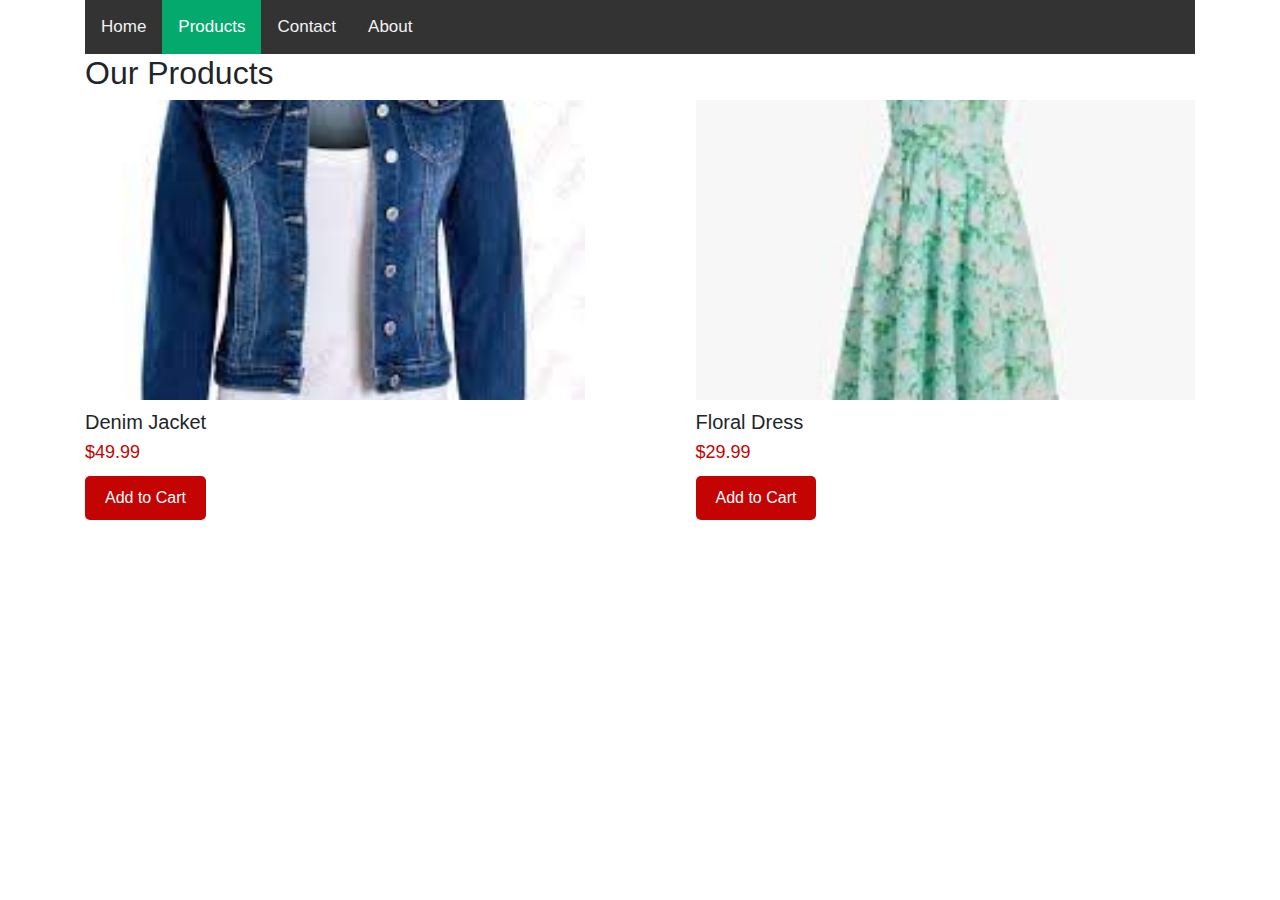
==== index.html @ 968ce436 "modified index.html style.css" ====
<!DOCTYPE html>
<html lang="en">

<head>
    <meta charset="UTF-8">
    <meta http-equiv="X-UA-Compatible" content="IE=edge">
    <meta name="viewport" content="width=device-width, initial-scale=1.0">
    <title>Document</title>
    <link rel="stylesheet" href="https://cdn.jsdelivr.net/npm/bootstrap@4.6.2/dist/css/bootstrap.min.css">
    <link rel="stylesheet" href="style.css">
</head>

<body>
    <div class="container">
    <div class="topnav">
        <a href="#home">Home</a>
        <a class="active" href="#products">Products</a>
        <a href="#contact">Contact</a>
        <a href="#about">About</a>
    </div>
        <h2> Our Products</h2>
        <div class="products">
            <div class="product">
                <img src="images/demin.jpg" alt="Product 1">
                <h2>Denim Jacket</h2>
                <p class="price">$49.99</p>
                <button>Add to Cart</button>
            </div>
            <div class="product">
                <img src="images/floral.jpg" alt="Product 2">
                <h2>Floral Dress</h2>
                <p class="price">$29.99</p>
                <button>Add to Cart</button>
            </div>
        </div>

    </div>
<script src="script.js"></script>
    
</body>

</html>
---- style.css ----
.products {
    display: flex;
    justify-content: space-between;
    flex-wrap: wrap;
  }
  
  .product {
    width: 45%;
    margin-bottom: 20px;
  }
  
  .product img {
    width: 100%;
    height: 300px;
    object-fit: cover;
    margin-bottom: 10px;
  }
  
  .product h2 {
    font-size: 20px;
    margin-bottom: 5px;
  }
  
  .product p.price {
    font-size: 18px;
    color: #c40303;
    margin-bottom: 10px;
  }
  
  button {
    background-color: #c40303;
    color: white;
    padding: 10px 20px;
    border: none;
    border-radius: 5px;
    cursor: pointer;
  }
  

@import url('https://fonts.googleapis.com/css2?family=Open+Sans&display=swap');

/* Add a black background color to the top navigation */
.topnav {
    background-color: #333;
    overflow: hidden;
}

/* Style the links inside the navigation bar */
.topnav a {
    float: left;
    font-family: 'Open Sans', sans-serif;
    color: #f2f2f2;
    text-align: center;
    padding: 14px 16px;
    text-decoration: none;
    font-size: 17px;
}

/* Change the color of links on hover */
.topnav a:hover {
    background-color: #ddd;
    color: black;
}

/* Add a color to the active/current link */
.topnav a.active {
    background-color: #04AA6D;
    color: white;
}
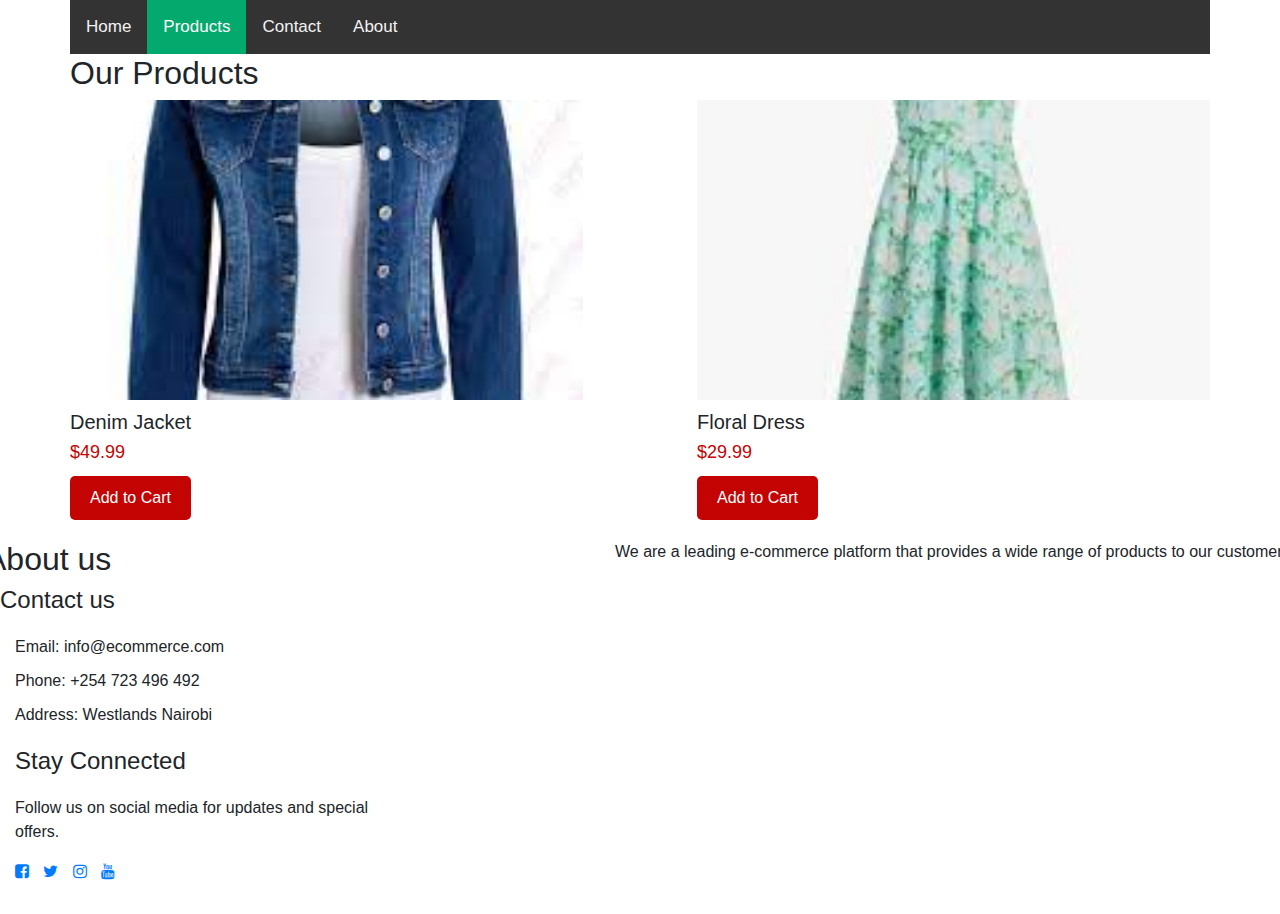
==== commit 3722f29e: "Merge branch 'main' into ft-footer" ====
--- a/index.html
+++ b/index.html
@@ -6,8 +6,10 @@
     <meta charset="UTF-8">
     <meta http-equiv="X-UA-Compatible" content="IE=edge">
     <meta name="viewport" content="width=device-width, initial-scale=1.0">
-    <title>Document</title>
+
+    <title>Products</title>
     <link rel="stylesheet" href="https://cdn.jsdelivr.net/npm/bootstrap@4.6.2/dist/css/bootstrap.min.css">
+     <link rel="stylesheet" href="https://maxcdn.bootstrapcdn.com/font-awesome/4.7.0/css/font-awesome.min.css">
     <link rel="stylesheet" href="style.css">
 </head>
 
@@ -36,8 +38,32 @@
         </div>
 
     </div>
+      <div class = "row">
+    <h2> About us</h2>
+    <p> We are a leading e-commerce platform that provides a wide range of products to our customers.</p>
+    </div>
+    <h4> Contact us </h4>
+    <div class ="col-md-4">
+    <ul>
+        <li>Email: info@ecommerce.com</li>
+        <li>Phone: +254 723 496 492</li>
+        <li>Address: Westlands Nairobi</li>
+      </ul>
+    </div>
+    <div class="col-md-4">
+      <h4>Stay Connected</h4>
+      <p>Follow us on social media for updates and special offers.</p>
+      <ul class="social-icons">
+        <li><a href="#"><i class="fa fa-facebook-square"> </i></a></li>
+        <li><a href="#"><i class="fa fa-twitter"></i></a></li>
+        <li><a href="#"><i class="fa fa-instagram"></i></a></li>
+        <li><a href="#"><i class="fa fa-youtube"></i></a></li>
+      </ul>
+    </div>
+  </div>
 <script src="script.js"></script>
     
 </body>
 
+
 </html>--- a/style.css
+++ b/style.css
@@ -1,3 +1,49 @@
+
+footer {
+    background-color: #f2f2f2;
+    padding: 40px 0;
+  }
+  
+  .container {
+    max-width: 1170px;
+    margin: 0 auto;
+  }
+  
+  .row {
+    display: flex;
+    flex-wrap: wrap;
+    justify-content: space-between;
+  }
+  
+  .col-md-4 {
+    flex-basis: calc(33.33% - 20px);
+    margin-bottom: 20px;
+  }
+  
+  h4 {
+    margin-bottom: 20px;
+  }
+  
+  ul {
+    list-style: none;
+    margin: 0;
+    padding: 0;
+  }
+  
+  ul li {
+    margin-bottom: 10px;
+  }
+  
+  .social-icons li {
+    display: inline-block;
+    margin-right: 10px;
+  }
+  
+  .social-icons li:last-child {
+    margin-right: 0;
+  }
+  
+
 .products {
     display: flex;
     justify-content: space-between;
@@ -68,3 +114,4 @@
     color: white;
 }
 
+
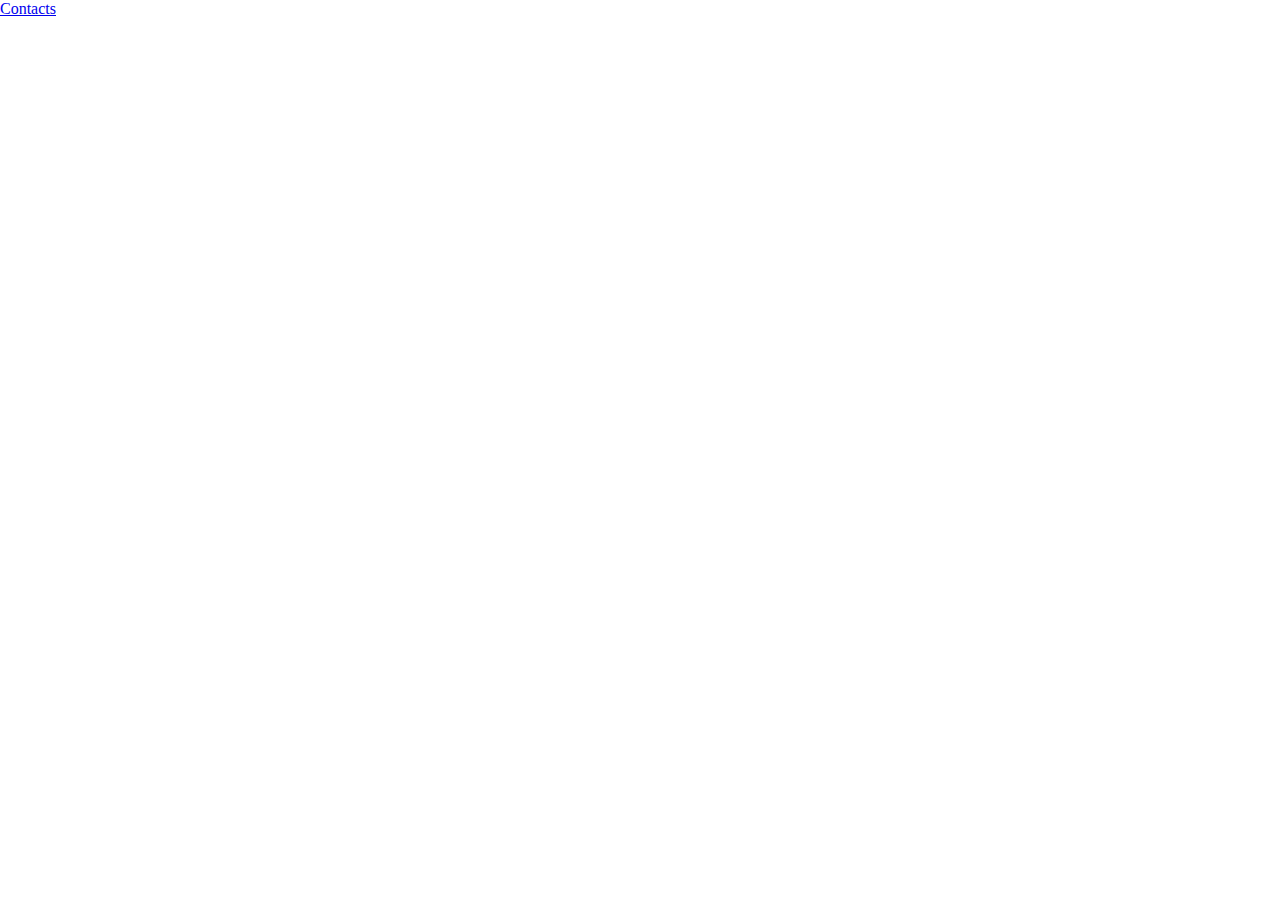
==== commit 17788775: "Add contact section" ====
--- a/index.html
+++ b/index.html
@@ -1,69 +1,15 @@
-
 <!DOCTYPE html>
 <html lang="en">
-
 <head>
     <meta charset="UTF-8">
     <meta http-equiv="X-UA-Compatible" content="IE=edge">
     <meta name="viewport" content="width=device-width, initial-scale=1.0">
-
-    <title>Products</title>
-    <link rel="stylesheet" href="https://cdn.jsdelivr.net/npm/bootstrap@4.6.2/dist/css/bootstrap.min.css">
-     <link rel="stylesheet" href="https://maxcdn.bootstrapcdn.com/font-awesome/4.7.0/css/font-awesome.min.css">
     <link rel="stylesheet" href="style.css">
+    <title>Document</title>
 </head>
-
 <body>
-    <div class="container">
-    <div class="topnav">
-        <a href="#home">Home</a>
-        <a class="active" href="#products">Products</a>
-        <a href="#contact">Contact</a>
-        <a href="#about">About</a>
+    <div class="My Contacts">
+        <a href="contacts.html">Contacts</a>
     </div>
-        <h2> Our Products</h2>
-        <div class="products">
-            <div class="product">
-                <img src="images/demin.jpg" alt="Product 1">
-                <h2>Denim Jacket</h2>
-                <p class="price">$49.99</p>
-                <button>Add to Cart</button>
-            </div>
-            <div class="product">
-                <img src="images/floral.jpg" alt="Product 2">
-                <h2>Floral Dress</h2>
-                <p class="price">$29.99</p>
-                <button>Add to Cart</button>
-            </div>
-        </div>
-
-    </div>
-      <div class = "row">
-    <h2> About us</h2>
-    <p> We are a leading e-commerce platform that provides a wide range of products to our customers.</p>
-    </div>
-    <h4> Contact us </h4>
-    <div class ="col-md-4">
-    <ul>
-        <li>Email: info@ecommerce.com</li>
-        <li>Phone: +254 723 496 492</li>
-        <li>Address: Westlands Nairobi</li>
-      </ul>
-    </div>
-    <div class="col-md-4">
-      <h4>Stay Connected</h4>
-      <p>Follow us on social media for updates and special offers.</p>
-      <ul class="social-icons">
-        <li><a href="#"><i class="fa fa-facebook-square"> </i></a></li>
-        <li><a href="#"><i class="fa fa-twitter"></i></a></li>
-        <li><a href="#"><i class="fa fa-instagram"></i></a></li>
-        <li><a href="#"><i class="fa fa-youtube"></i></a></li>
-      </ul>
-    </div>
-  </div>
-<script src="script.js"></script>
-    
 </body>
-
-
 </html>--- a/style.css
+++ b/style.css
@@ -1,117 +1,21 @@
-
-footer {
-    background-color: #f2f2f2;
-    padding: 40px 0;
-  }
-  
-  .container {
-    max-width: 1170px;
-    margin: 0 auto;
-  }
-  
-  .row {
-    display: flex;
-    flex-wrap: wrap;
-    justify-content: space-between;
-  }
-  
-  .col-md-4 {
-    flex-basis: calc(33.33% - 20px);
-    margin-bottom: 20px;
-  }
-  
-  h4 {
-    margin-bottom: 20px;
-  }
-  
-  ul {
-    list-style: none;
+* {
     margin: 0;
     padding: 0;
-  }
-  
-  ul li {
-    margin-bottom: 10px;
-  }
-  
-  .social-icons li {
-    display: inline-block;
-    margin-right: 10px;
-  }
-  
-  .social-icons li:last-child {
-    margin-right: 0;
-  }
-  
-
-.products {
-    display: flex;
-    justify-content: space-between;
-    flex-wrap: wrap;
-  }
-  
-  .product {
-    width: 45%;
-    margin-bottom: 20px;
-  }
-  
-  .product img {
-    width: 100%;
-    height: 300px;
-    object-fit: cover;
-    margin-bottom: 10px;
-  }
-  
-  .product h2 {
-    font-size: 20px;
-    margin-bottom: 5px;
-  }
-  
-  .product p.price {
-    font-size: 18px;
-    color: #c40303;
-    margin-bottom: 10px;
-  }
-  
-  button {
-    background-color: #c40303;
-    color: white;
-    padding: 10px 20px;
-    border: none;
-    border-radius: 5px;
-    cursor: pointer;
-  }
-  
-
-@import url('https://fonts.googleapis.com/css2?family=Open+Sans&display=swap');
-
-/* Add a black background color to the top navigation */
-.topnav {
-    background-color: #333;
-    overflow: hidden;
 }
 
-/* Style the links inside the navigation bar */
-.topnav a {
-    float: left;
-    font-family: 'Open Sans', sans-serif;
-    color: #f2f2f2;
+.title {
+    font-size: 40px;
+    font-weight: 80;
+    font-family: 'Franklin Gothic Medium', 'Arial Narrow', Arial, sans-serif;
     text-align: center;
-    padding: 14px 16px;
-    text-decoration: none;
-    font-size: 17px;
-}
-
-/* Change the color of links on hover */
-.topnav a:hover {
-    background-color: #ddd;
     color: black;
 }
 
-/* Add a color to the active/current link */
-.topnav a.active {
-    background-color: #04AA6D;
-    color: white;
+.contact-info {
+    font-size: 20px;
+    font-weight: 50;
+    font-family: 'Franklin Gothic Medium', 'Arial Narrow', Arial, sans-serif;
+    margin-top: 60px;
 }
 
 
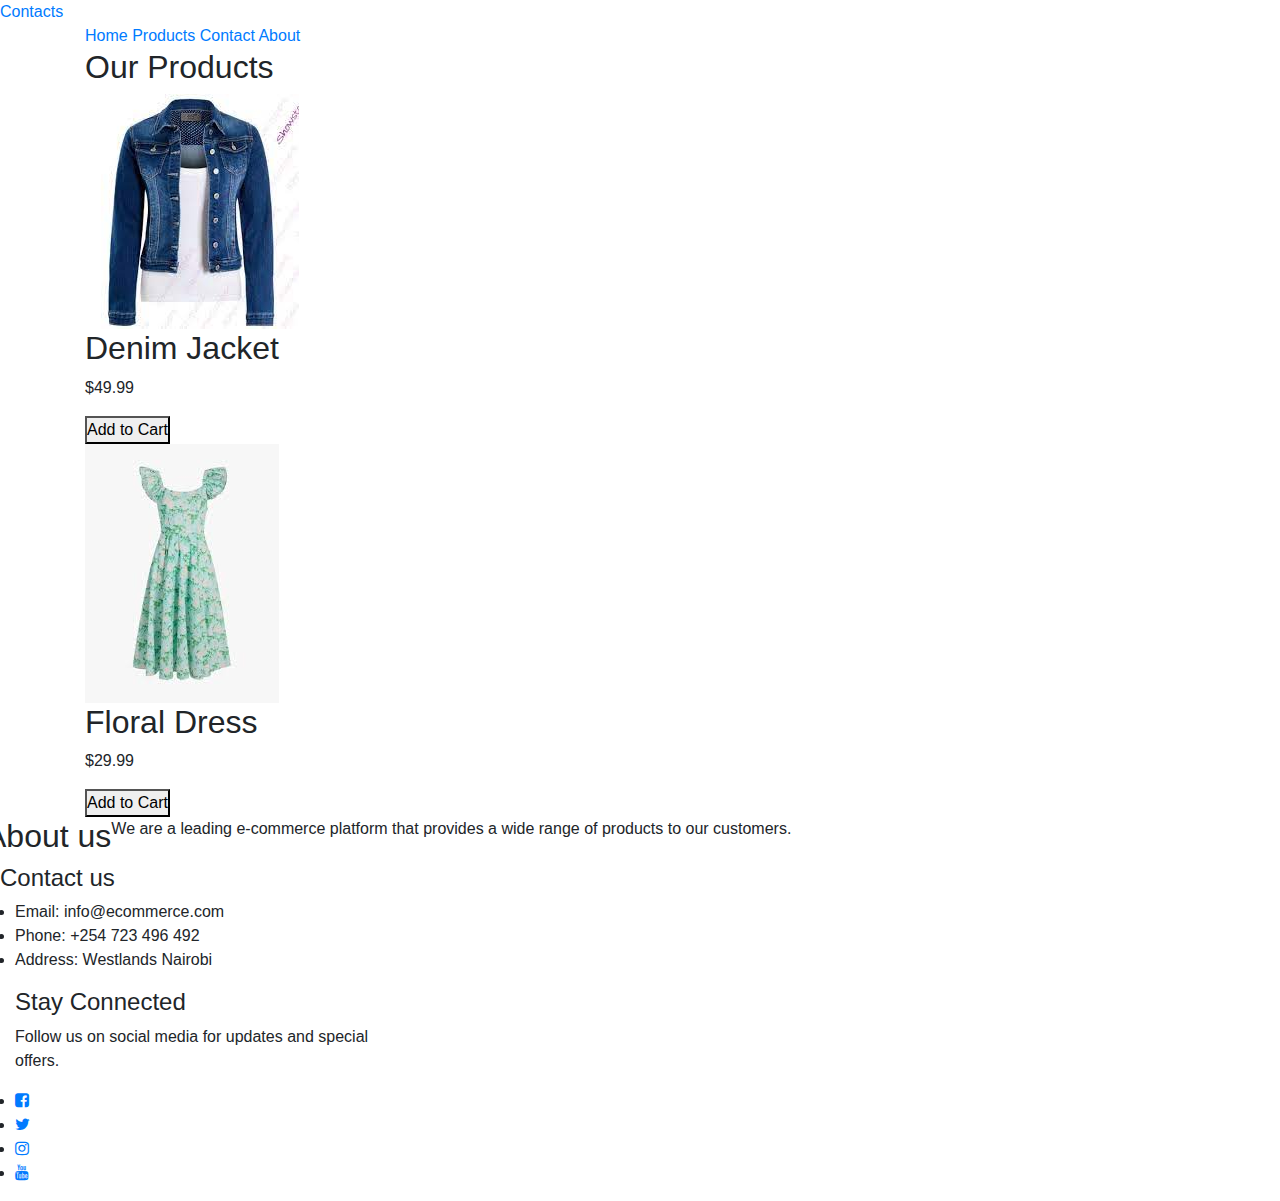
==== commit 478d6274: "Merge branch 'main' into contacts" ====
--- a/index.html
+++ b/index.html
@@ -1,15 +1,73 @@
+
 <!DOCTYPE html>
 <html lang="en">
+
 <head>
     <meta charset="UTF-8">
     <meta http-equiv="X-UA-Compatible" content="IE=edge">
     <meta name="viewport" content="width=device-width, initial-scale=1.0">
+
+    <title>Products</title>
+    <link rel="stylesheet" href="https://cdn.jsdelivr.net/npm/bootstrap@4.6.2/dist/css/bootstrap.min.css">
+     <link rel="stylesheet" href="https://maxcdn.bootstrapcdn.com/font-awesome/4.7.0/css/font-awesome.min.css">
     <link rel="stylesheet" href="style.css">
-    <title>Document</title>
 </head>
+
 <body>
-    <div class="My Contacts">
+  <div class="My Contacts">
         <a href="contacts.html">Contacts</a>
     </div>
+    
+    <div class="container">
+    <div class="topnav">
+        <a href="#home">Home</a>
+        <a class="active" href="#products">Products</a>
+        <a href="#contact">Contact</a>
+        <a href="#about">About</a>
+    </div>
+        <h2> Our Products</h2>
+        <div class="products">
+            <div class="product">
+                <img src="images/demin.jpg" alt="Product 1">
+                <h2>Denim Jacket</h2>
+                <p class="price">$49.99</p>
+                <button>Add to Cart</button>
+            </div>
+            <div class="product">
+                <img src="images/floral.jpg" alt="Product 2">
+                <h2>Floral Dress</h2>
+                <p class="price">$29.99</p>
+                <button>Add to Cart</button>
+            </div>
+        </div>
+
+    </div>
+      <div class = "row">
+    <h2> About us</h2>
+    <p> We are a leading e-commerce platform that provides a wide range of products to our customers.</p>
+    </div>
+    <h4> Contact us </h4>
+    <div class ="col-md-4">
+    <ul>
+        <li>Email: info@ecommerce.com</li>
+        <li>Phone: +254 723 496 492</li>
+        <li>Address: Westlands Nairobi</li>
+      </ul>
+    </div>
+    <div class="col-md-4">
+      <h4>Stay Connected</h4>
+      <p>Follow us on social media for updates and special offers.</p>
+      <ul class="social-icons">
+        <li><a href="#"><i class="fa fa-facebook-square"> </i></a></li>
+        <li><a href="#"><i class="fa fa-twitter"></i></a></li>
+        <li><a href="#"><i class="fa fa-instagram"></i></a></li>
+        <li><a href="#"><i class="fa fa-youtube"></i></a></li>
+      </ul>
+    </div>
+  </div>
+<script src="script.js"></script>
+    
 </body>
+
+
 </html>--- a/style.css
+++ b/style.css
@@ -1,3 +1,4 @@
+
 * {
     margin: 0;
     padding: 0;
@@ -16,6 +17,117 @@
     font-weight: 50;
     font-family: 'Franklin Gothic Medium', 'Arial Narrow', Arial, sans-serif;
     margin-top: 60px;
+
+
+footer {
+    background-color: #f2f2f2;
+    padding: 40px 0;
+  }
+  
+  
+  .row {
+    display: flex;
+    flex-wrap: wrap;
+    justify-content: space-between;
+  }
+  
+  .col-md-4 {
+    flex-basis: calc(33.33% - 20px);
+    margin-bottom: 20px;
+  }
+  
+  h4 {
+    margin-bottom: 20px;
+  }
+  
+  ul {
+    list-style: none;
+    margin: 0;
+    padding: 0;
+  }
+  
+  ul li {
+    margin-bottom: 10px;
+  }
+  
+  .social-icons li {
+    display: inline-block;
+    margin-right: 10px;
+  }
+  
+  .social-icons li:last-child {
+    margin-right: 0;
+  }
+  
+
+.products {
+    display: flex;
+    justify-content: space-between;
+    flex-wrap: wrap;
+  }
+  
+  .product {
+    width: 45%;
+    margin-bottom: 20px;
+  }
+  
+  .product img {
+    width: 100%;
+    height: 300px;
+    object-fit: cover;
+    margin-bottom: 10px;
+  }
+  
+  .product h2 {
+    font-size: 20px;
+    margin-bottom: 5px;
+  }
+  
+  .product p.price {
+    font-size: 18px;
+    color: #c40303;
+    margin-bottom: 10px;
+  }
+  
+  button {
+    background-color: #c40303;
+    color: white;
+    padding: 10px 20px;
+    border: none;
+    border-radius: 5px;
+    cursor: pointer;
+  }
+  
+
+@import url('https://fonts.googleapis.com/css2?family=Open+Sans&display=swap');
+
+/* Add a black background color to the top navigation */
+.topnav {
+    background-color: #333;
+    overflow: hidden;
+}
+
+/* Style the links inside the navigation bar */
+.topnav a {
+    float: left;
+    font-family: 'Open Sans', sans-serif;
+    color: #f2f2f2;
+    text-align: center;
+    padding: 14px 16px;
+    text-decoration: none;
+    font-size: 17px;
+}
+
+/* Change the color of links on hover */
+.topnav a:hover {
+    background-color: #ddd;
+    color: black;
+}
+
+/* Add a color to the active/current link */
+.topnav a.active {
+    background-color: #04AA6D;
+    color: white;
 }
 
 
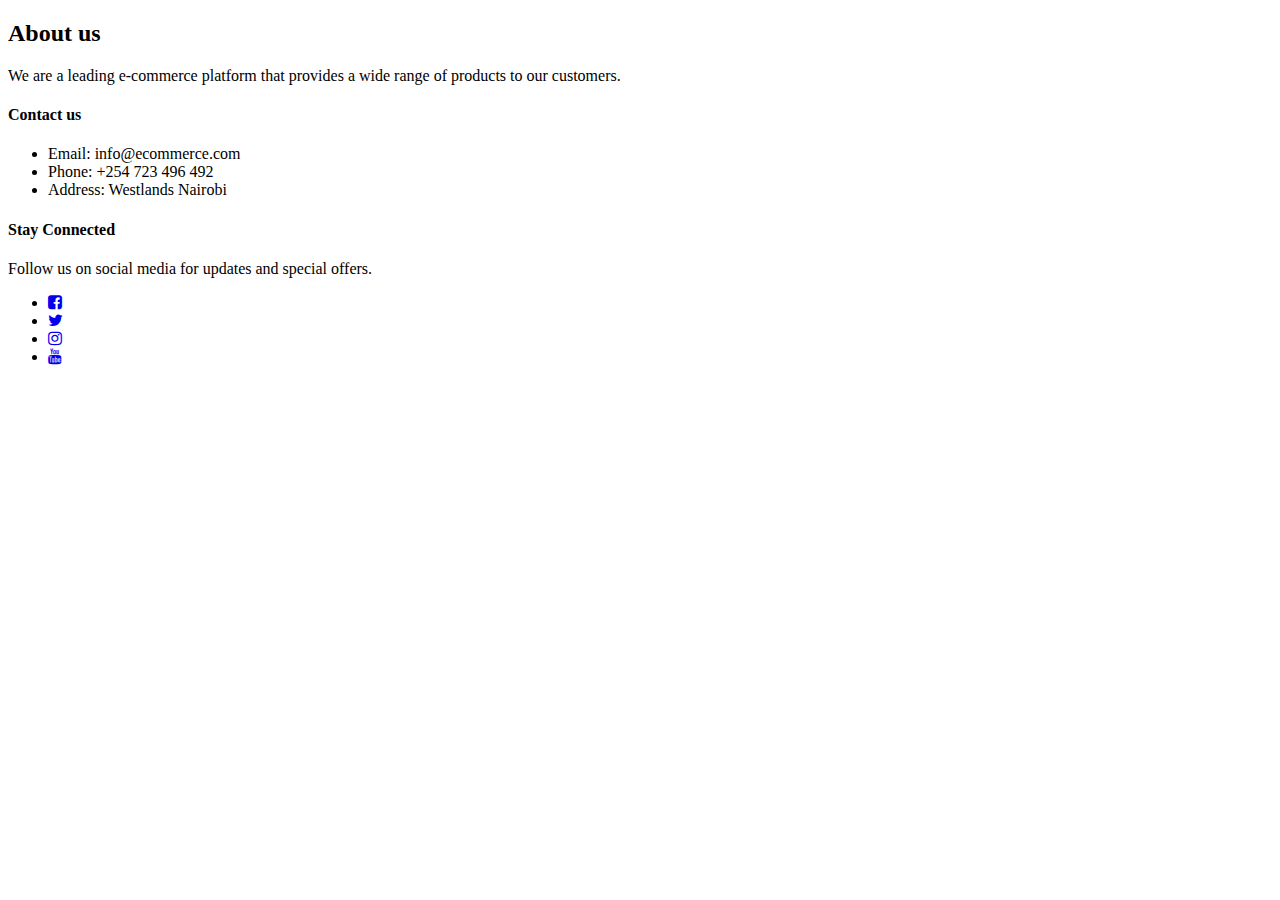
==== commit e26e5fef: "This is the footer" ====
--- a/index.html
+++ b/index.html
@@ -1,4 +1,3 @@
-
 <!DOCTYPE html>
 <html lang="en">
 
@@ -6,43 +5,18 @@
     <meta charset="UTF-8">
     <meta http-equiv="X-UA-Compatible" content="IE=edge">
     <meta name="viewport" content="width=device-width, initial-scale=1.0">
+      <link rel="stylesheet" href="https://maxcdn.bootstrapcdn.com/font-awesome/4.7.0/css/font-awesome.min.css">
+    
+    <title> E-commerce Website</title>
+</head>
+<body> 
+</body>
 
-    <title>Products</title>
-    <link rel="stylesheet" href="https://cdn.jsdelivr.net/npm/bootstrap@4.6.2/dist/css/bootstrap.min.css">
-     <link rel="stylesheet" href="https://maxcdn.bootstrapcdn.com/font-awesome/4.7.0/css/font-awesome.min.css">
-    <link rel="stylesheet" href="style.css">
-</head>
+<!--Footer Section -->
 
-<body>
-  <div class="My Contacts">
-        <a href="contacts.html">Contacts</a>
-    </div>
-    
-    <div class="container">
-    <div class="topnav">
-        <a href="#home">Home</a>
-        <a class="active" href="#products">Products</a>
-        <a href="#contact">Contact</a>
-        <a href="#about">About</a>
-    </div>
-        <h2> Our Products</h2>
-        <div class="products">
-            <div class="product">
-                <img src="images/demin.jpg" alt="Product 1">
-                <h2>Denim Jacket</h2>
-                <p class="price">$49.99</p>
-                <button>Add to Cart</button>
-            </div>
-            <div class="product">
-                <img src="images/floral.jpg" alt="Product 2">
-                <h2>Floral Dress</h2>
-                <p class="price">$29.99</p>
-                <button>Add to Cart</button>
-            </div>
-        </div>
-
-    </div>
-      <div class = "row">
+<footer>
+    <div class = "container">
+    <div class = "row">
     <h2> About us</h2>
     <p> We are a leading e-commerce platform that provides a wide range of products to our customers.</p>
     </div>
@@ -65,9 +39,9 @@
       </ul>
     </div>
   </div>
-<script src="script.js"></script>
-    
-</body>
-
-
+</div>
+</footer>
+    </ul>
+    </div>
+</footer>
 </html>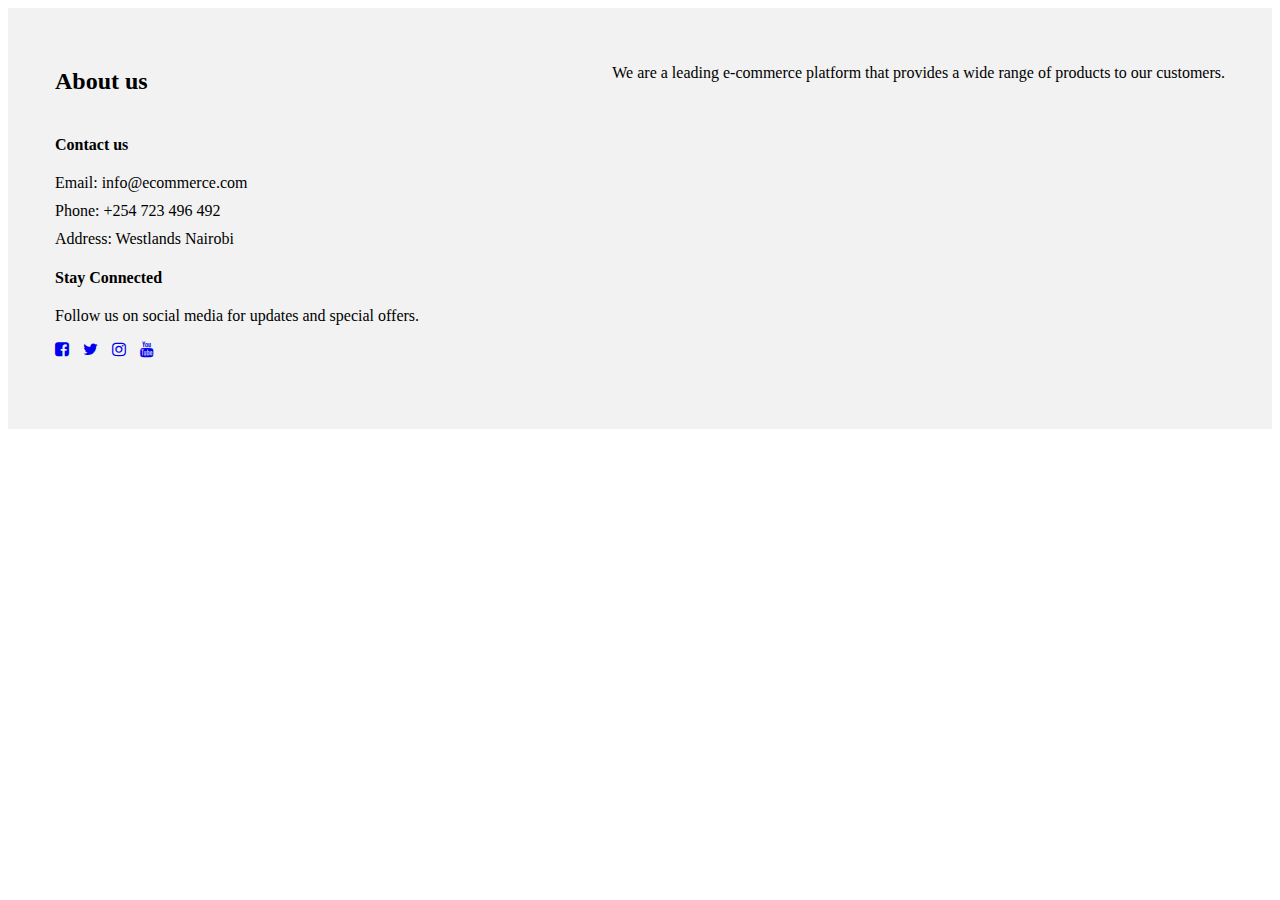
==== commit ab5b877c: "Changes" ====
--- a/index.html
+++ b/index.html
@@ -6,6 +6,7 @@
     <meta http-equiv="X-UA-Compatible" content="IE=edge">
     <meta name="viewport" content="width=device-width, initial-scale=1.0">
       <link rel="stylesheet" href="https://maxcdn.bootstrapcdn.com/font-awesome/4.7.0/css/font-awesome.min.css">
+      <link rel = "stylesheet" href = "style.css">
     
     <title> E-commerce Website</title>
 </head>
--- a/style.css
+++ b/style.css
@@ -0,0 +1,44 @@
+footer {
+    background-color: #f2f2f2;
+    padding: 40px 0;
+  }
+  
+  .container {
+    max-width: 1170px;
+    margin: 0 auto;
+  }
+  
+  .row {
+    display: flex;
+    flex-wrap: wrap;
+    justify-content: space-between;
+  }
+  
+  .col-md-4 {
+    flex-basis: calc(33.33% - 20px);
+    margin-bottom: 20px;
+  }
+  
+  h4 {
+    margin-bottom: 20px;
+  }
+  
+  ul {
+    list-style: none;
+    margin: 0;
+    padding: 0;
+  }
+  
+  ul li {
+    margin-bottom: 10px;
+  }
+  
+  .social-icons li {
+    display: inline-block;
+    margin-right: 10px;
+  }
+  
+  .social-icons li:last-child {
+    margin-right: 0;
+  }
+  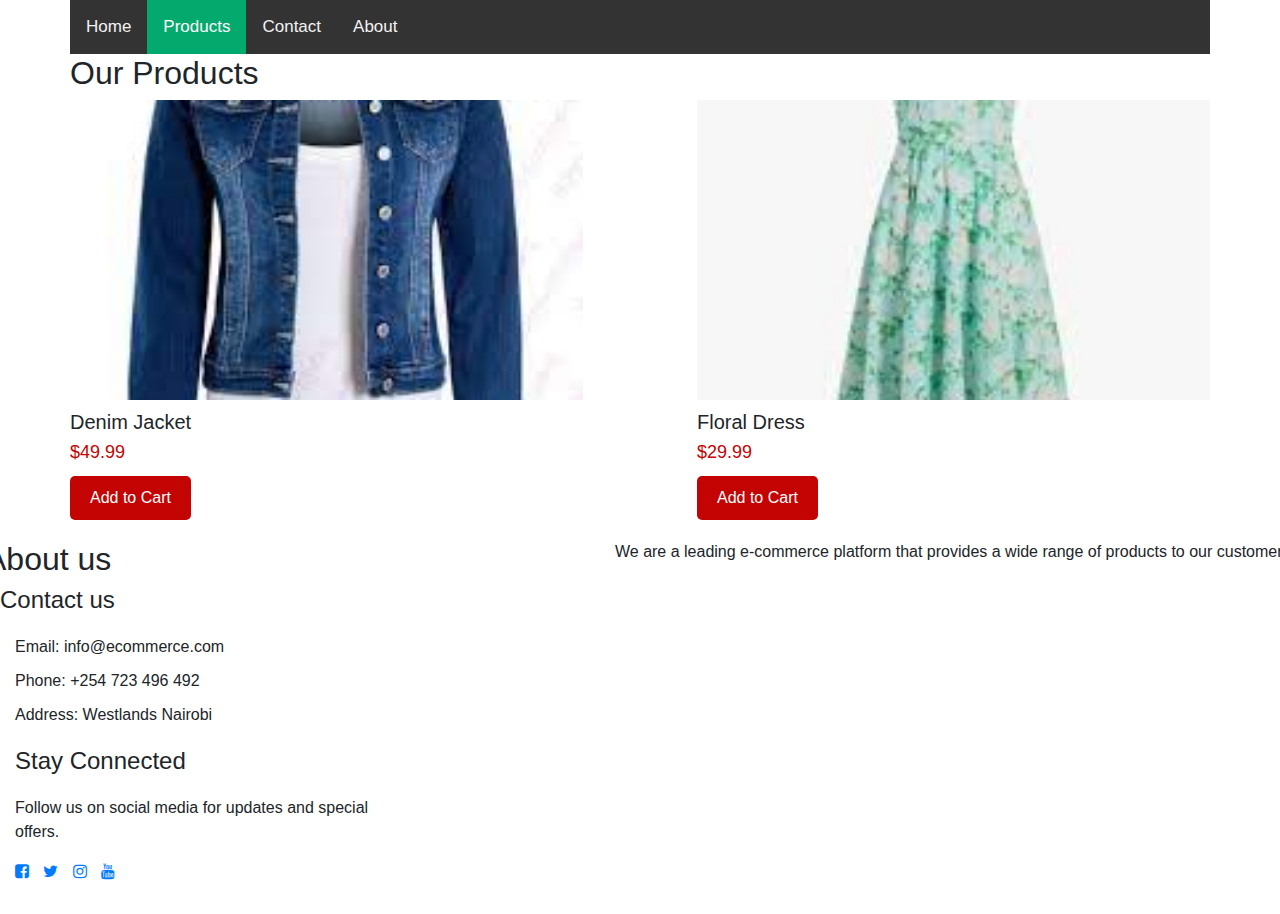
==== commit 4cd64690: "solved conflicts" ====
--- a/index.html
+++ b/index.html
@@ -1,3 +1,4 @@
+
 <!DOCTYPE html>
 <html lang="en">
 
@@ -5,19 +6,39 @@
     <meta charset="UTF-8">
     <meta http-equiv="X-UA-Compatible" content="IE=edge">
     <meta name="viewport" content="width=device-width, initial-scale=1.0">
-      <link rel="stylesheet" href="https://maxcdn.bootstrapcdn.com/font-awesome/4.7.0/css/font-awesome.min.css">
-      <link rel = "stylesheet" href = "style.css">
-    
-    <title> E-commerce Website</title>
+
+    <title>Products</title>
+    <link rel="stylesheet" href="https://cdn.jsdelivr.net/npm/bootstrap@4.6.2/dist/css/bootstrap.min.css">
+     <link rel="stylesheet" href="https://maxcdn.bootstrapcdn.com/font-awesome/4.7.0/css/font-awesome.min.css">
+    <link rel="stylesheet" href="style.css">
 </head>
-<body> 
-</body>
 
-<!--Footer Section -->
+<body>
+    <div class="container">
+    <div class="topnav">
+        <a href="#home">Home</a>
+        <a class="active" href="#products">Products</a>
+        <a href="#contact">Contact</a>
+        <a href="#about">About</a>
+    </div>
+        <h2> Our Products</h2>
+        <div class="products">
+            <div class="product">
+                <img src="images/demin.jpg" alt="Product 1">
+                <h2>Denim Jacket</h2>
+                <p class="price">$49.99</p>
+                <button>Add to Cart</button>
+            </div>
+            <div class="product">
+                <img src="images/floral.jpg" alt="Product 2">
+                <h2>Floral Dress</h2>
+                <p class="price">$29.99</p>
+                <button>Add to Cart</button>
+            </div>
+        </div>
 
-<footer>
-    <div class = "container">
-    <div class = "row">
+    </div>
+      <div class = "row">
     <h2> About us</h2>
     <p> We are a leading e-commerce platform that provides a wide range of products to our customers.</p>
     </div>
@@ -40,9 +61,9 @@
       </ul>
     </div>
   </div>
-</div>
-</footer>
-    </ul>
-    </div>
-</footer>
+<script src="script.js"></script>
+    
+</body>
+
+
 </html>--- a/style.css
+++ b/style.css
@@ -1,3 +1,4 @@
+
 footer {
     background-color: #f2f2f2;
     padding: 40px 0;
@@ -41,4 +42,76 @@
   .social-icons li:last-child {
     margin-right: 0;
   }
-  +  
+
+.products {
+    display: flex;
+    justify-content: space-between;
+    flex-wrap: wrap;
+  }
+  
+  .product {
+    width: 45%;
+    margin-bottom: 20px;
+  }
+  
+  .product img {
+    width: 100%;
+    height: 300px;
+    object-fit: cover;
+    margin-bottom: 10px;
+  }
+  
+  .product h2 {
+    font-size: 20px;
+    margin-bottom: 5px;
+  }
+  
+  .product p.price {
+    font-size: 18px;
+    color: #c40303;
+    margin-bottom: 10px;
+  }
+  
+  button {
+    background-color: #c40303;
+    color: white;
+    padding: 10px 20px;
+    border: none;
+    border-radius: 5px;
+    cursor: pointer;
+  }
+  
+
+@import url('https://fonts.googleapis.com/css2?family=Open+Sans&display=swap');
+
+/* Add a black background color to the top navigation */
+.topnav {
+    background-color: #333;
+    overflow: hidden;
+}
+
+/* Style the links inside the navigation bar */
+.topnav a {
+    float: left;
+    font-family: 'Open Sans', sans-serif;
+    color: #f2f2f2;
+    text-align: center;
+    padding: 14px 16px;
+    text-decoration: none;
+    font-size: 17px;
+}
+
+/* Change the color of links on hover */
+.topnav a:hover {
+    background-color: #ddd;
+    color: black;
+}
+
+/* Add a color to the active/current link */
+.topnav a.active {
+    background-color: #04AA6D;
+    color: white;
+}
+
+
